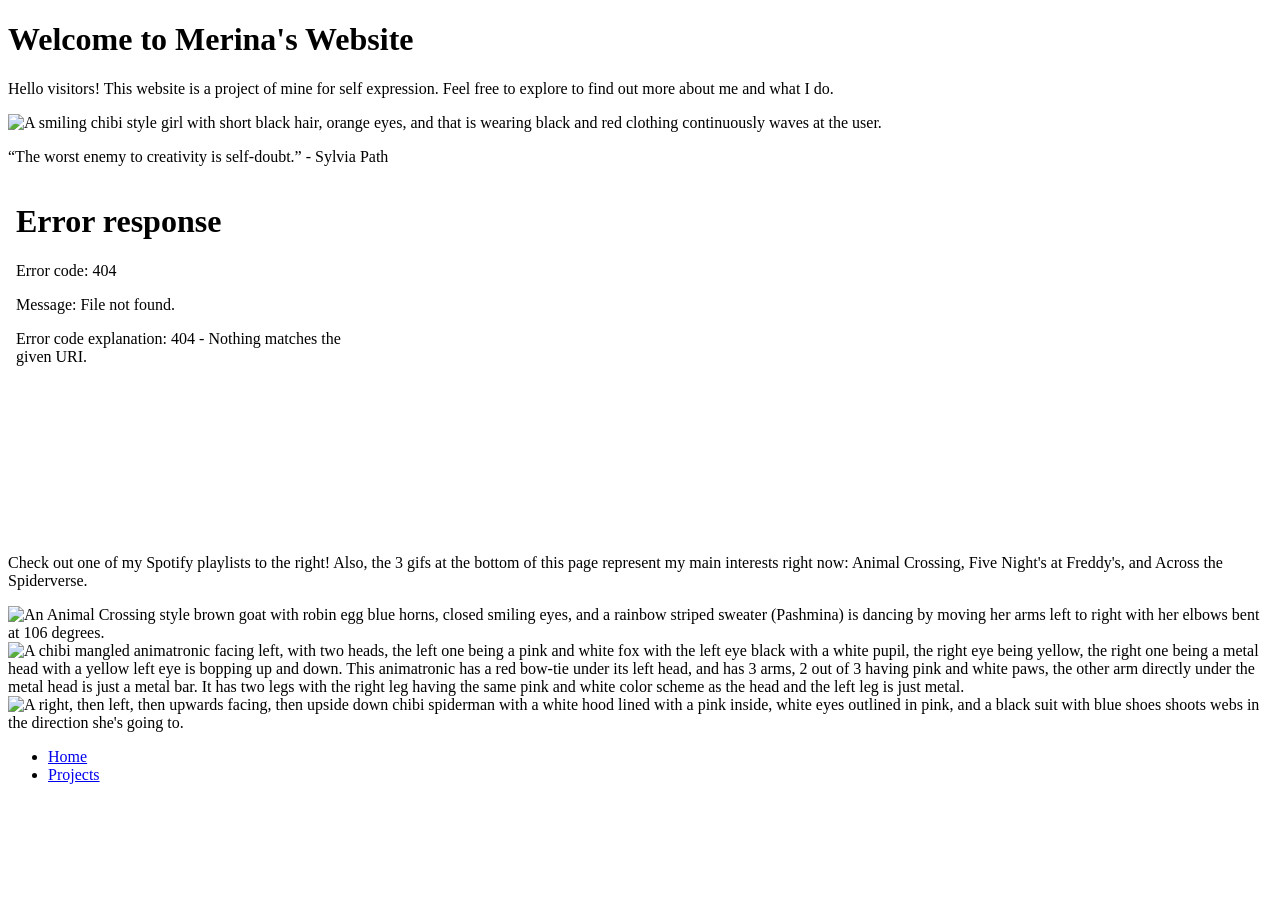
==== index.html @ 53f007a0 "Rename Merina's Personal Website.html to index.html" ====
<!DOCTYPE html>
<!-- saved from url=(0080)https://be62a54e-28bd-478c-973d-b81adeddcc12-00-pzpm26duxfqd.janeway.replit.dev/ -->
<html><head><meta http-equiv="Content-Type" content="text/html; charset=UTF-8">
    
    <title>Merina's Personal Website</title>
    
	  <meta http-equiv="X-UA-Compatible" content="IE=edge">
	  <meta name="viewport" content="width=device-width, initial-scale=1">

	  <!-- link the webpage's stylesheet -->
	  <link rel="stylesheet" href="./Merina&#39;s Personal Website_files/style.css">

	  <!-- link the webpage's JavaScript file -->
	  <script src="./Merina&#39;s Personal Website_files/script.js.téléchargement" defer=""></script>

  </head>
  
  <body class="home" data-new-gr-c-s-check-loaded="14.1209.0" data-gr-ext-installed="">

    <header>
      
    <h1 class="home">Welcome to Merina's Website</h1>
     <div class="home-container">
      <p class="home">Hello visitors! This website is a project of mine for self expression. Feel free to explore to find out more about me and what I do.</p>
       
      <img id="xianglingGI" src="./Merina&#39;s Personal Website_files/xiangling.gif" alt="A smiling chibi style girl with short black hair, orange eyes, and that is wearing black and red clothing continuously waves at the user.">
     </div>
      
    </header>

    <div id="scroll-container">
     <p id="scroll-text">“The worst enemy to creativity is self-doubt.” - Sylvia Path</p>
    </div>

    <main>
    <div class="musicText-container">
      <div class="spotify-container">
      <iframe style="border-radius:12px" src="./Merina&#39;s Personal Website_files/4dWzxPQYus2QRRu6FjhjwQ.html" width="30%" height="352" frameborder="0" allowfullscreen="" allow="autoplay; clipboard-write; encrypted-media; fullscreen; picture-in-picture" loading="lazy"></iframe>
    </div> 
    <p id="descript">Check out one of my Spotify playlists to the right! Also, the 3 gifs at the bottom of this page represent my main interests right now: Animal Crossing, Five Night's at Freddy's, and Across the Spiderverse.</p>
  </div>
    
   <div class="sticker-container">
  <img src="./Merina&#39;s Personal Website_files/pashmina.gif" alt="An Animal Crossing style brown goat with robin egg blue horns, closed smiling eyes, and a rainbow striped sweater (Pashmina) is dancing by moving her arms left to right with her elbows bent at 106 degrees.">
  <img src="./Merina&#39;s Personal Website_files/mangle.gif" alt="A chibi mangled animatronic facing left, with two heads, the left one being a pink and white fox with the left eye black with a white pupil, the right eye being yellow, the right one being a metal head with a yellow left eye is bopping up and down. This animatronic has a red bow-tie under its left head, and has 3 arms, 2 out of 3 having pink and white paws, the other arm directly under the metal head is just a metal bar. It has two legs with the right leg having the same pink and white color scheme as the head and the left leg is just metal.">
  <img src="./Merina&#39;s Personal Website_files/spidergwen.gif" alt="A right, then left, then upwards facing, then upside down chibi spiderman with a white hood lined with a pink inside, white eyes outlined in pink, and a black suit with blue shoes shoots webs in the direction she&#39;s going to.">
</div>

    <nav> 
      <ul>
        <li><a href="https://be62a54e-28bd-478c-973d-b81adeddcc12-00-pzpm26duxfqd.janeway.replit.dev/index.html">Home</a></li>
        <li><a href="https://be62a54e-28bd-478c-973d-b81adeddcc12-00-pzpm26duxfqd.janeway.replit.dev/projects.html">Projects</a></li>
      </ul>
    </nav>
      
    </main>
      
    
  


</body><grammarly-desktop-integration data-grammarly-shadow-root="true"><template shadowrootmode="open"><style>
      div.grammarly-desktop-integration {
        position: absolute;
        width: 1px;
        height: 1px;
        padding: 0;
        margin: -1px;
        overflow: hidden;
        clip: rect(0, 0, 0, 0);
        white-space: nowrap;
        border: 0;
        -moz-user-select: none;
        -webkit-user-select: none;
        -ms-user-select:none;
        user-select:none;
      }

      div.grammarly-desktop-integration:before {
        content: attr(data-content);
      }
    </style><div aria-label="grammarly-integration" role="group" tabindex="-1" class="grammarly-desktop-integration" data-content="{&quot;mode&quot;:&quot;full&quot;,&quot;isActive&quot;:true,&quot;isUserDisabled&quot;:false}"></div></template></grammarly-desktop-integration></html>
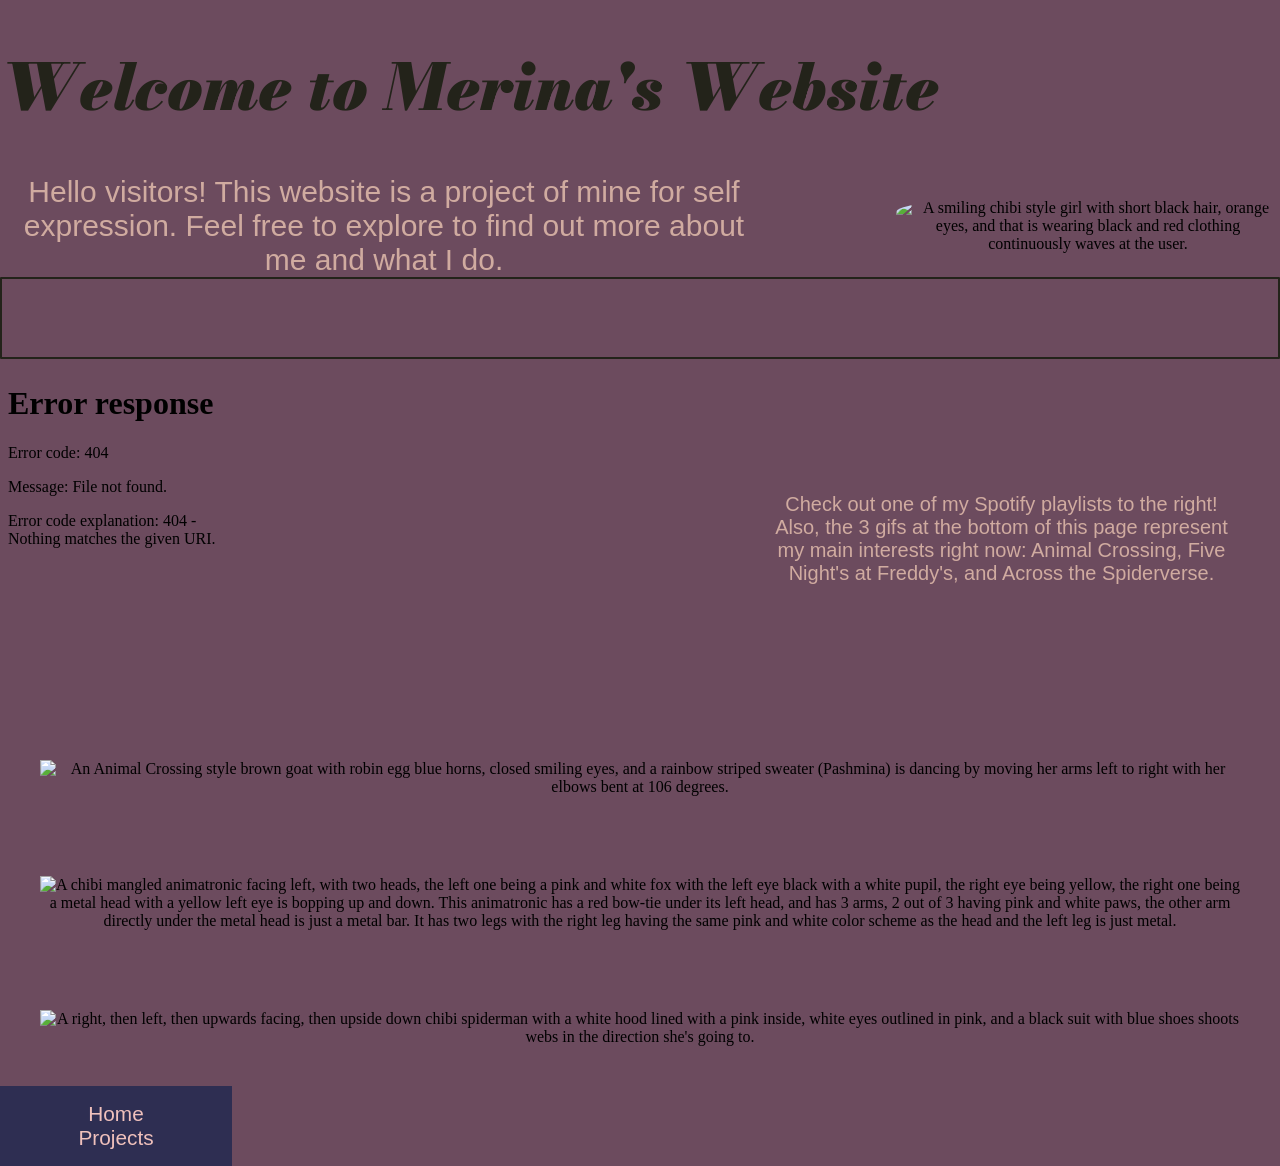
==== commit 1f5192ab: "Fixing css and js links" ====
--- a/index.html
+++ b/index.html
@@ -8,10 +8,10 @@
 	  <meta name="viewport" content="width=device-width, initial-scale=1">
 
 	  <!-- link the webpage's stylesheet -->
-	  <link rel="stylesheet" href="./Merina&#39;s Personal Website_files/style.css">
+	  <link rel="stylesheet" href="style.css">
 
 	  <!-- link the webpage's JavaScript file -->
-	  <script src="./Merina&#39;s Personal Website_files/script.js.téléchargement" defer=""></script>
+	  <script src="script.js" defer=""></script>
 
   </head>
   
--- a/style.css
+++ b/style.css
@@ -0,0 +1,226 @@
+*{
+  margin: 0px;
+  padding: 0px;
+}
+
+/* Importing Fonts */
+@font-face {
+  font-family: "Bodoni Moda";
+  src: url("Fonts/BodoniModa_9pt-BlackItalic.ttf") format("truetype");
+}
+
+@font-face {
+  font-family: "Arsenal";
+  src: url("Fonts/Arsenal-Bold.ttf") format("truetype");
+}
+
+@font-face {
+  font-family: "Candal";
+  src: url("Fonts/Candal-Regular.ttf") format("truetype");
+}
+
+@font-face {
+  font-family: "Lilita One";
+  src: url("Fonts/LilitaOne-Regular.ttf") format("truetype");
+}
+
+@font-face {
+  font-family: "Noto Sans";
+  src: url("Fonts/NotoSansJP-Medium.ttf") format("truetype");
+}
+
+@font-face {
+  font-family: "Ready";
+  src: url("Fonts/ReadyforAnythingBB-Bold.ttf") format("truetype");
+}
+  
+/* STYLE SECTIONING TAGS */
+body.home {
+  background-color: #6C4B5E; 
+  text-align: center;
+}
+
+body.projects {
+  background-color: #99DDC8;
+}
+
+
+/* STYLE TEXT */
+
+h1.home {
+  color: #23231a;
+  font-family: "Bodoni Moda", serif;
+  font-size: 64px;
+  text-align: left;
+  margin-top: 3%;
+  margin-bottom: 3%;
+}
+
+p.home {
+  color: #D0ABA0;
+  font-family: "Noto Sans", sans-serif; 
+  font-size: 30px;
+  text-align: center;
+  margin-right: 10%
+}
+
+div.spotify-container {
+  text-align: left;
+  margin-top: 5px;
+  width: 3000px;
+}
+
+div.musicText-container {
+  display: flex; 
+  align-items: center; 
+  justify-content: center;
+}
+
+#descript {
+  margin-right: 50px;
+  color: #D0ABA0;
+  font-family: "Noto Sans", sans-serif; 
+  font-size: 20px;
+}
+
+h4.projects {
+  color: #283F3B;
+  font-family: "Candal", sans-serif;
+  font-size: 45px;
+  margin-bottom: 2%;
+}
+
+h6.projects {
+  color: #283F3B;
+  font-family: "Lilita One", sans-serif;
+  font-size: 26px;
+  padding-bottom: 5%;
+}
+
+/* STYLE IMAGES */
+#xianglingGI {
+  max-width: 30%;
+  border-radius: 25%;
+  margin-right: 2%
+  padding-bottom: 100%;
+}
+
+.home-container {
+  display: flex;
+  align-items: center; 
+  justify-content: center; 
+}
+
+div.sticker-container { 
+  display: inline-block; 
+}
+
+div.sticker-container img {
+  width: 100px;
+  height: 100px;
+  margin: 40px;
+}
+
+main.projects {
+  text-align: center;
+  margin: 0;
+  padding: 0;
+}
+
+.projects-container {
+  display: flex;
+  align-items: center; 
+  justify-content: center; 
+  font-family: "Ready", sans-serif;
+}
+
+#astroChart {
+  height: 40%;
+  width: 60%;
+}
+
+#mbtiFunc {
+  width: 60%;
+}
+
+#jpWhite{
+  width: 60%;
+}
+
+#ocWaves { 
+  width: 100%;
+  max-height: 200px;
+  height: auto;
+}
+
+/*Scrolling text*/
+#scroll-container {
+  border: 2px solid #23231a;
+  border-radius: 1px;
+  overflow: hidden;
+}
+
+#scroll-text {
+  /* animation properties */
+  -moz-transform: translateX(100%);
+  -webkit-transform: translateX(100%);
+  transform: translateX(100%);
+  
+  -moz-animation: my-animation 15s linear infinite;
+  -webkit-animation: my-animation 15s linear infinite;
+  animation: my-animation 15s linear infinite;
+
+  font-size: 24px;
+  color: #C6ECAE;
+  font-family: "Arsenal", sans-serif;
+  padding-top: 1em;
+  padding-bottom: 1em;
+  white-space: nowrap;
+  overflow: hidden;
+}
+
+
+@-webkit-keyframes my-animation {
+  from { -webkit-transform: translateX(100%); }
+  to { -webkit-transform: translateX(-100%); }
+}
+
+@keyframes my-animation {
+  from {
+    -moz-transform: translateX(100%);
+    -webkit-transform: translateX(100%);
+    transform: translateX(100%);
+  }
+  to {
+    -moz-transform: translateX(-100%);
+    -webkit-transform: translateX(-100%);
+    transform: translateX(-100%);
+  }
+}
+
+/* STYLE NAV BAR */
+ul {
+  list-style-type: none;
+  background-color: #2E2E52;
+  overflow: hidden;
+  padding: 1em;
+  width: 200px;
+}
+
+li {
+  display: block;
+}
+
+li a {
+  text-decoration: none;
+  color: #F0C1BC;
+  font-family: "Noto Sans", sans-serif; 
+  font-size: 1.3em;
+  padding: 1em;
+}
+
+li a:hover {
+  background-color: #E8A39B;
+  color: #968DD0;
+  padding: 0.5em;
+}
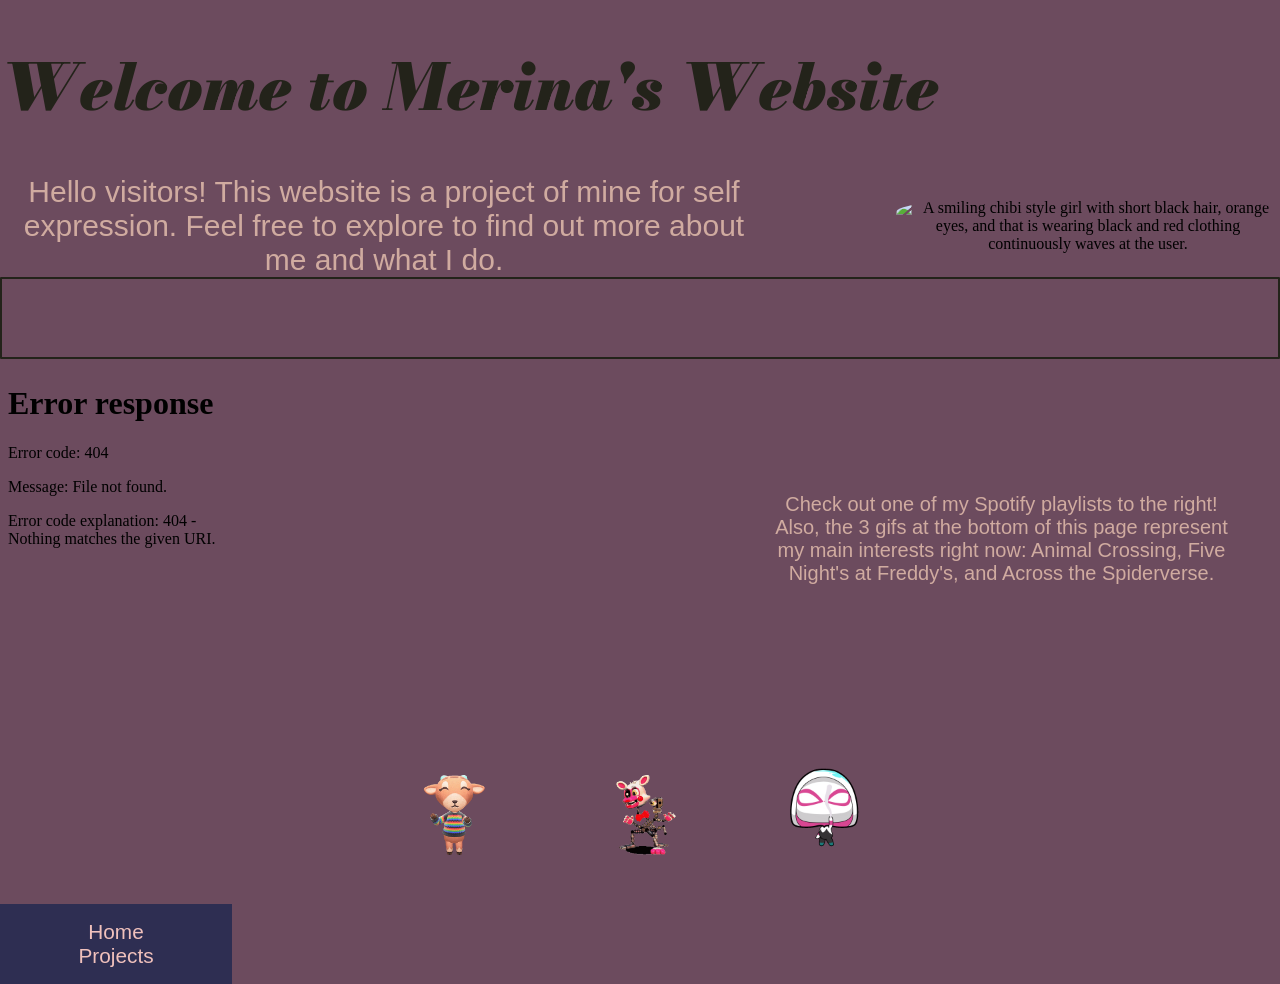
==== commit 7daf7a50: "Homepage images" ====
--- a/index.html
+++ b/index.html
@@ -23,7 +23,7 @@
      <div class="home-container">
       <p class="home">Hello visitors! This website is a project of mine for self expression. Feel free to explore to find out more about me and what I do.</p>
        
-      <img id="xianglingGI" src="./Merina&#39;s Personal Website_files/xiangling.gif" alt="A smiling chibi style girl with short black hair, orange eyes, and that is wearing black and red clothing continuously waves at the user.">
+      <img id="xianglingGI" src="assets/xiangling.gif" alt="A smiling chibi style girl with short black hair, orange eyes, and that is wearing black and red clothing continuously waves at the user.">
      </div>
       
     </header>
@@ -41,9 +41,9 @@
   </div>
     
    <div class="sticker-container">
-  <img src="./Merina&#39;s Personal Website_files/pashmina.gif" alt="An Animal Crossing style brown goat with robin egg blue horns, closed smiling eyes, and a rainbow striped sweater (Pashmina) is dancing by moving her arms left to right with her elbows bent at 106 degrees.">
-  <img src="./Merina&#39;s Personal Website_files/mangle.gif" alt="A chibi mangled animatronic facing left, with two heads, the left one being a pink and white fox with the left eye black with a white pupil, the right eye being yellow, the right one being a metal head with a yellow left eye is bopping up and down. This animatronic has a red bow-tie under its left head, and has 3 arms, 2 out of 3 having pink and white paws, the other arm directly under the metal head is just a metal bar. It has two legs with the right leg having the same pink and white color scheme as the head and the left leg is just metal.">
-  <img src="./Merina&#39;s Personal Website_files/spidergwen.gif" alt="A right, then left, then upwards facing, then upside down chibi spiderman with a white hood lined with a pink inside, white eyes outlined in pink, and a black suit with blue shoes shoots webs in the direction she&#39;s going to.">
+  <img src="assets/pashmina.gif" alt="An Animal Crossing style brown goat with robin egg blue horns, closed smiling eyes, and a rainbow striped sweater (Pashmina) is dancing by moving her arms left to right with her elbows bent at 106 degrees.">
+  <img src="assets/mangle.gif" alt="A chibi mangled animatronic facing left, with two heads, the left one being a pink and white fox with the left eye black with a white pupil, the right eye being yellow, the right one being a metal head with a yellow left eye is bopping up and down. This animatronic has a red bow-tie under its left head, and has 3 arms, 2 out of 3 having pink and white paws, the other arm directly under the metal head is just a metal bar. It has two legs with the right leg having the same pink and white color scheme as the head and the left leg is just metal.">
+  <img src="assets/spidergwen.gif" alt="A right, then left, then upwards facing, then upside down chibi spiderman with a white hood lined with a pink inside, white eyes outlined in pink, and a black suit with blue shoes shoots webs in the direction she&#39;s going to.">
 </div>
 
     <nav> 
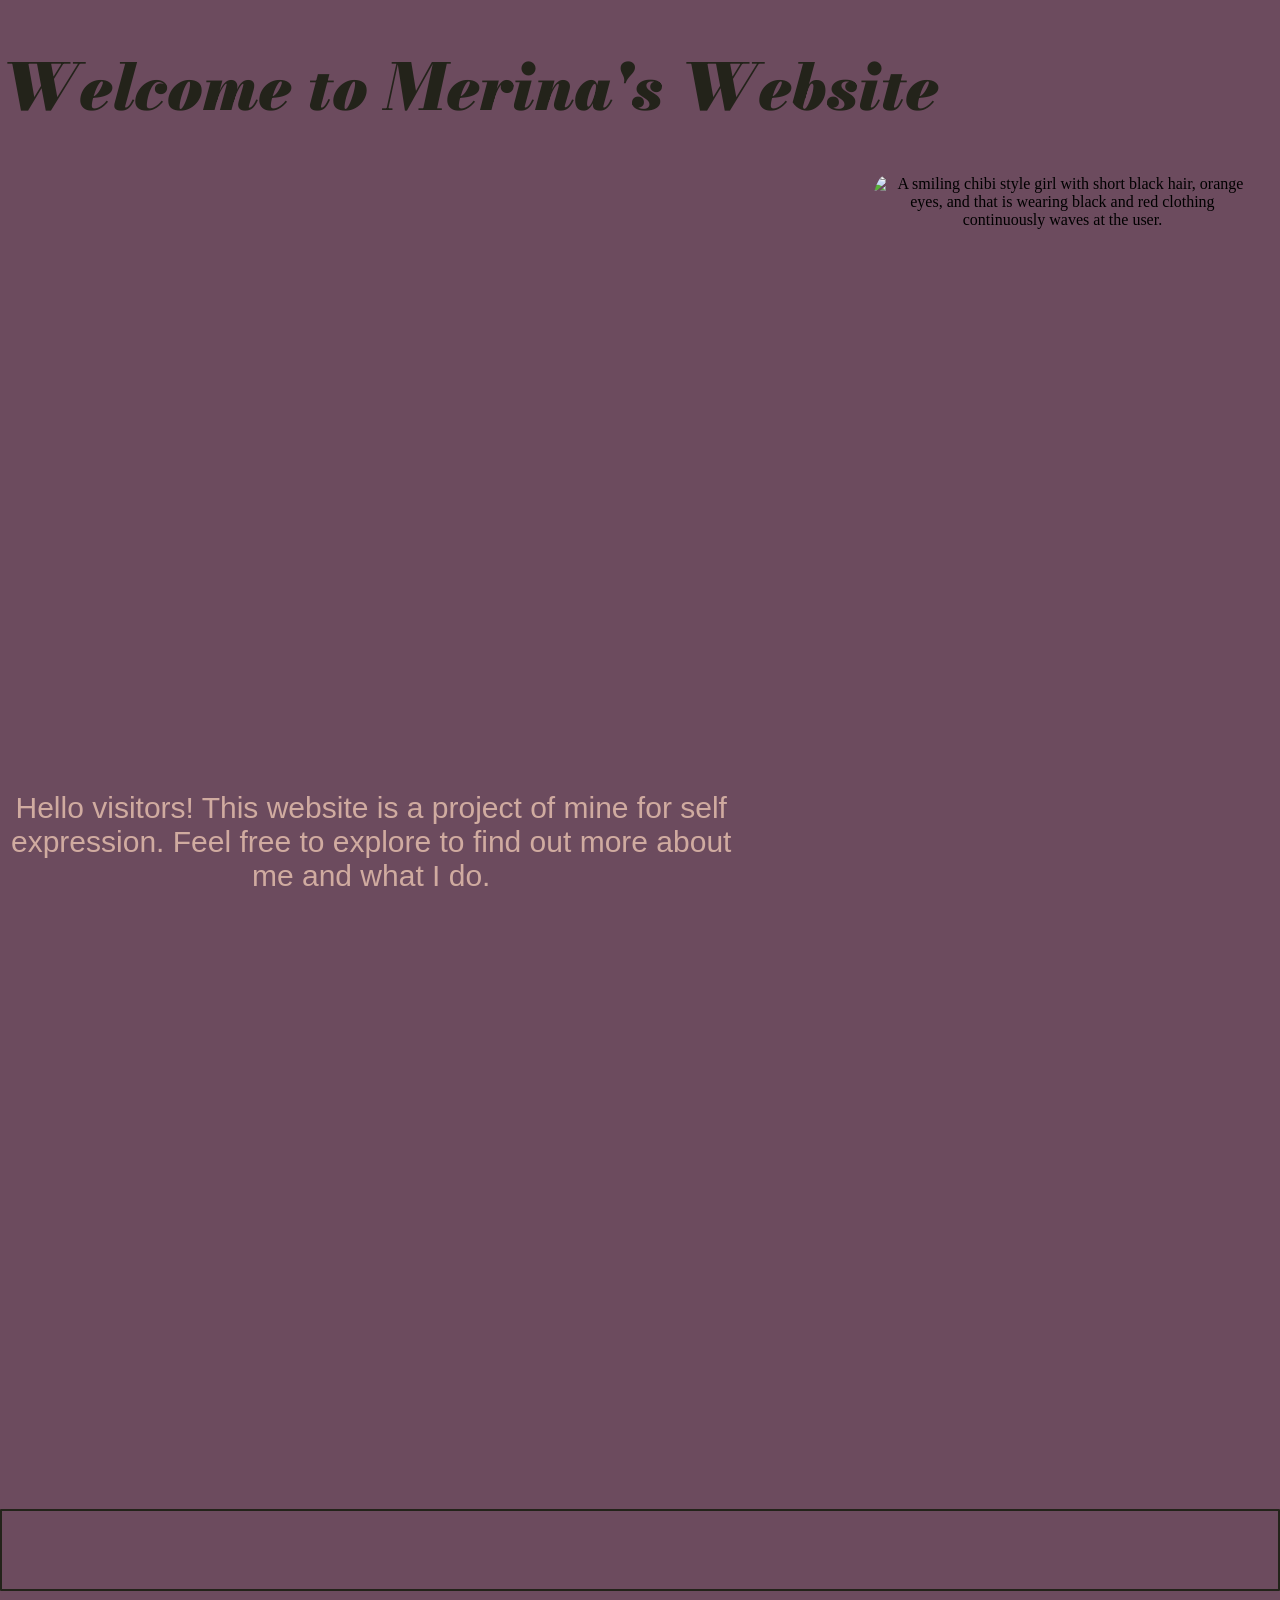
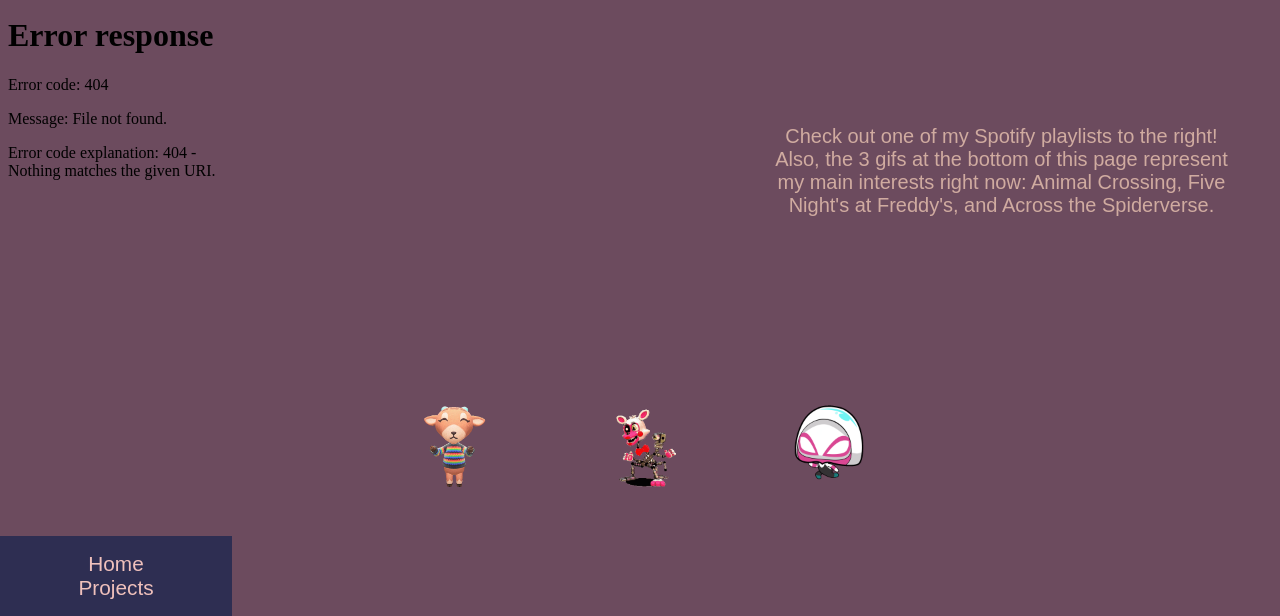
==== commit 004468e7: "Adding backslashes to images" ====
--- a/index.html
+++ b/index.html
@@ -23,7 +23,7 @@
      <div class="home-container">
       <p class="home">Hello visitors! This website is a project of mine for self expression. Feel free to explore to find out more about me and what I do.</p>
        
-      <img id="xianglingGI" src="assets/xiangling.gif" alt="A smiling chibi style girl with short black hair, orange eyes, and that is wearing black and red clothing continuously waves at the user.">
+      <img id="xianglingGI" src="assets/xiangling.gif" alt="A smiling chibi style girl with short black hair, orange eyes, and that is wearing black and red clothing continuously waves at the user."/>
      </div>
       
     </header>
@@ -41,9 +41,9 @@
   </div>
     
    <div class="sticker-container">
-  <img src="assets/pashmina.gif" alt="An Animal Crossing style brown goat with robin egg blue horns, closed smiling eyes, and a rainbow striped sweater (Pashmina) is dancing by moving her arms left to right with her elbows bent at 106 degrees.">
-  <img src="assets/mangle.gif" alt="A chibi mangled animatronic facing left, with two heads, the left one being a pink and white fox with the left eye black with a white pupil, the right eye being yellow, the right one being a metal head with a yellow left eye is bopping up and down. This animatronic has a red bow-tie under its left head, and has 3 arms, 2 out of 3 having pink and white paws, the other arm directly under the metal head is just a metal bar. It has two legs with the right leg having the same pink and white color scheme as the head and the left leg is just metal.">
-  <img src="assets/spidergwen.gif" alt="A right, then left, then upwards facing, then upside down chibi spiderman with a white hood lined with a pink inside, white eyes outlined in pink, and a black suit with blue shoes shoots webs in the direction she&#39;s going to.">
+  <img src="assets/pashmina.gif" alt="An Animal Crossing style brown goat with robin egg blue horns, closed smiling eyes, and a rainbow striped sweater (Pashmina) is dancing by moving her arms left to right with her elbows bent at 106 degrees."/>
+  <img src="assets/mangle.gif" alt="A chibi mangled animatronic facing left, with two heads, the left one being a pink and white fox with the left eye black with a white pupil, the right eye being yellow, the right one being a metal head with a yellow left eye is bopping up and down. This animatronic has a red bow-tie under its left head, and has 3 arms, 2 out of 3 having pink and white paws, the other arm directly under the metal head is just a metal bar. It has two legs with the right leg having the same pink and white color scheme as the head and the left leg is just metal."/>
+  <img src="assets/spidergwen.gif" alt="A right, then left, then upwards facing, then upside down chibi spiderman with a white hood lined with a pink inside, white eyes outlined in pink, and a black suit with blue shoes shoots webs in the direction she&#39;s going to."/>
 </div>
 
     <nav> 
--- a/style.css
+++ b/style.css
@@ -61,7 +61,7 @@
   font-family: "Noto Sans", sans-serif; 
   font-size: 30px;
   text-align: center;
-  margin-right: 10%
+  margin-right: 10%;
 }
 
 div.spotify-container {
@@ -101,7 +101,7 @@
 #xianglingGI {
   max-width: 30%;
   border-radius: 25%;
-  margin-right: 2%
+  margin-right: 2%;
   padding-bottom: 100%;
 }
 
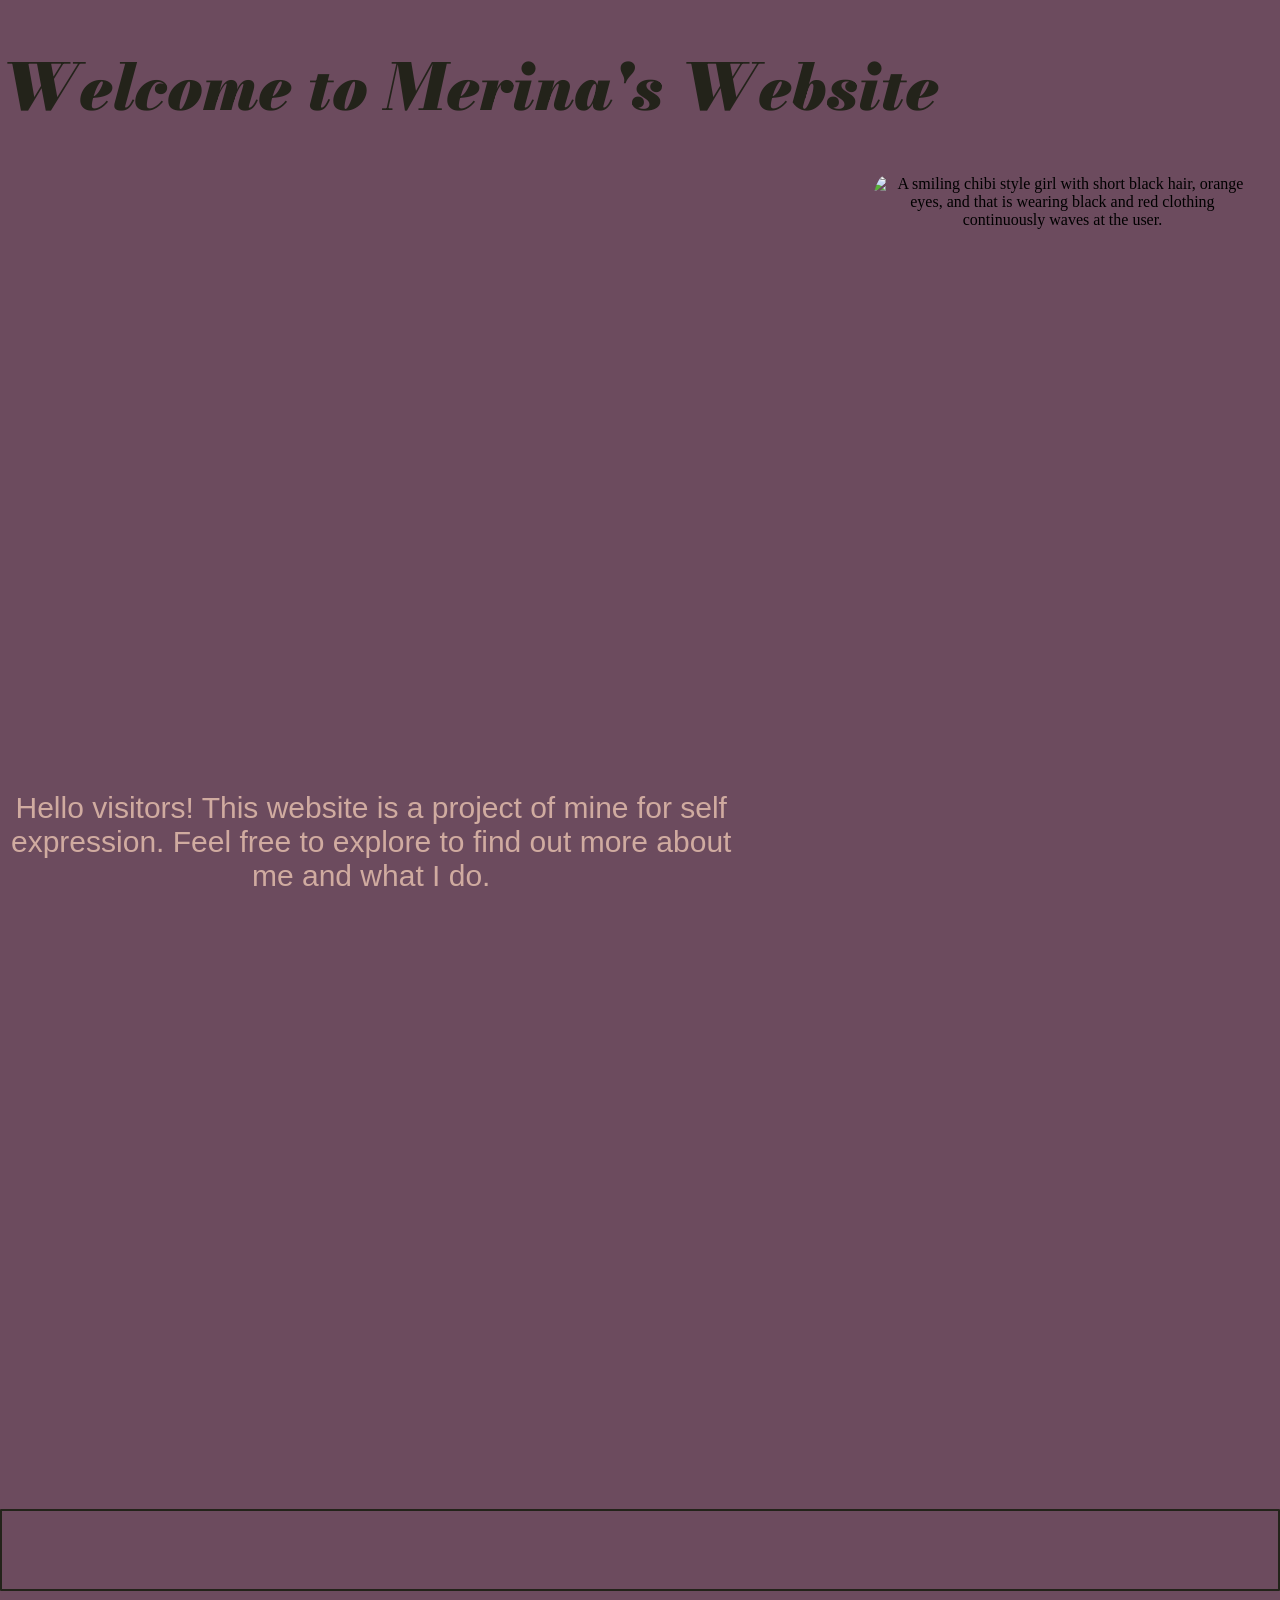
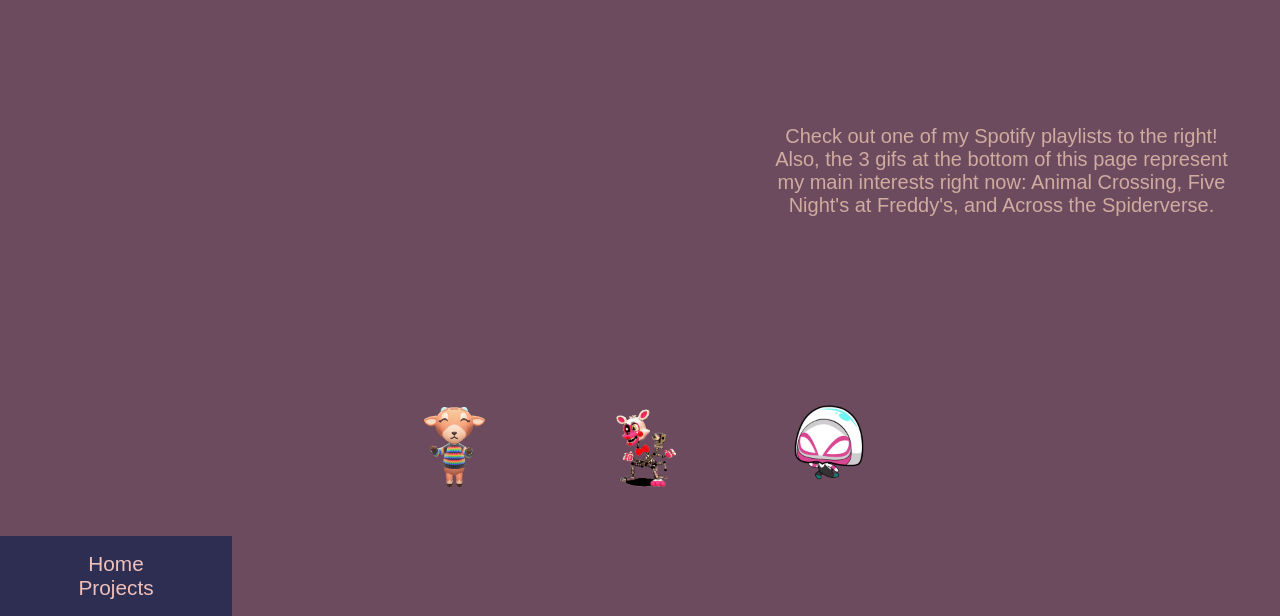
==== commit d8c91337: "Fixing spotify embed" ====
--- a/index.html
+++ b/index.html
@@ -35,7 +35,7 @@
     <main>
     <div class="musicText-container">
       <div class="spotify-container">
-      <iframe style="border-radius:12px" src="./Merina&#39;s Personal Website_files/4dWzxPQYus2QRRu6FjhjwQ.html" width="30%" height="352" frameborder="0" allowfullscreen="" allow="autoplay; clipboard-write; encrypted-media; fullscreen; picture-in-picture" loading="lazy"></iframe>
+      <iframe data-testid="embed-iframe" style="border-radius:12px" src="https://open.spotify.com/embed/playlist/4dWzxPQYus2QRRu6FjhjwQ?utm_source=generator&si=3cc0eaf219d141c2" width="100%" height="352" frameBorder="0" allowfullscreen="" allow="autoplay; clipboard-write; encrypted-media; fullscreen; picture-in-picture" loading="lazy"></iframe>
     </div> 
     <p id="descript">Check out one of my Spotify playlists to the right! Also, the 3 gifs at the bottom of this page represent my main interests right now: Animal Crossing, Five Night's at Freddy's, and Across the Spiderverse.</p>
   </div>
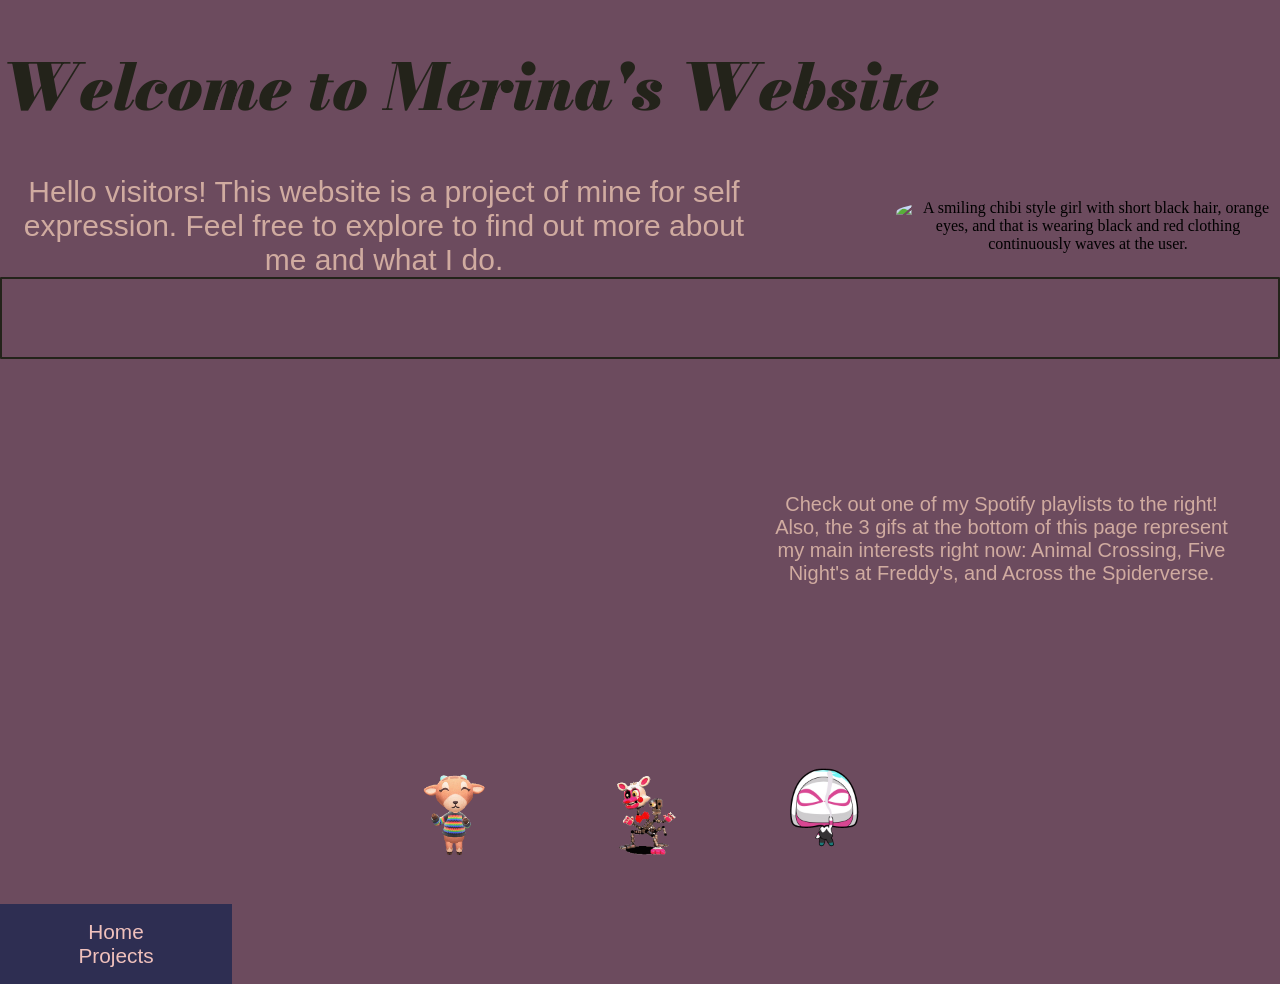
==== commit df7d0800: "Editing link on home page" ====
--- a/index.html
+++ b/index.html
@@ -48,7 +48,7 @@
 
     <nav> 
       <ul>
-        <li><a href="https://be62a54e-28bd-478c-973d-b81adeddcc12-00-pzpm26duxfqd.janeway.replit.dev/index.html">Home</a></li>
+        <li><a href="https://md-45.github.io/Personal_Website/">Home</a></li>
         <li><a href="https://be62a54e-28bd-478c-973d-b81adeddcc12-00-pzpm26duxfqd.janeway.replit.dev/projects.html">Projects</a></li>
       </ul>
     </nav>
--- a/style.css
+++ b/style.css
@@ -61,7 +61,7 @@
   font-family: "Noto Sans", sans-serif; 
   font-size: 30px;
   text-align: center;
-  margin-right: 10%;
+  margin-right: 10%
 }
 
 div.spotify-container {
@@ -101,7 +101,7 @@
 #xianglingGI {
   max-width: 30%;
   border-radius: 25%;
-  margin-right: 2%;
+  margin-right: 2%
   padding-bottom: 100%;
 }
 
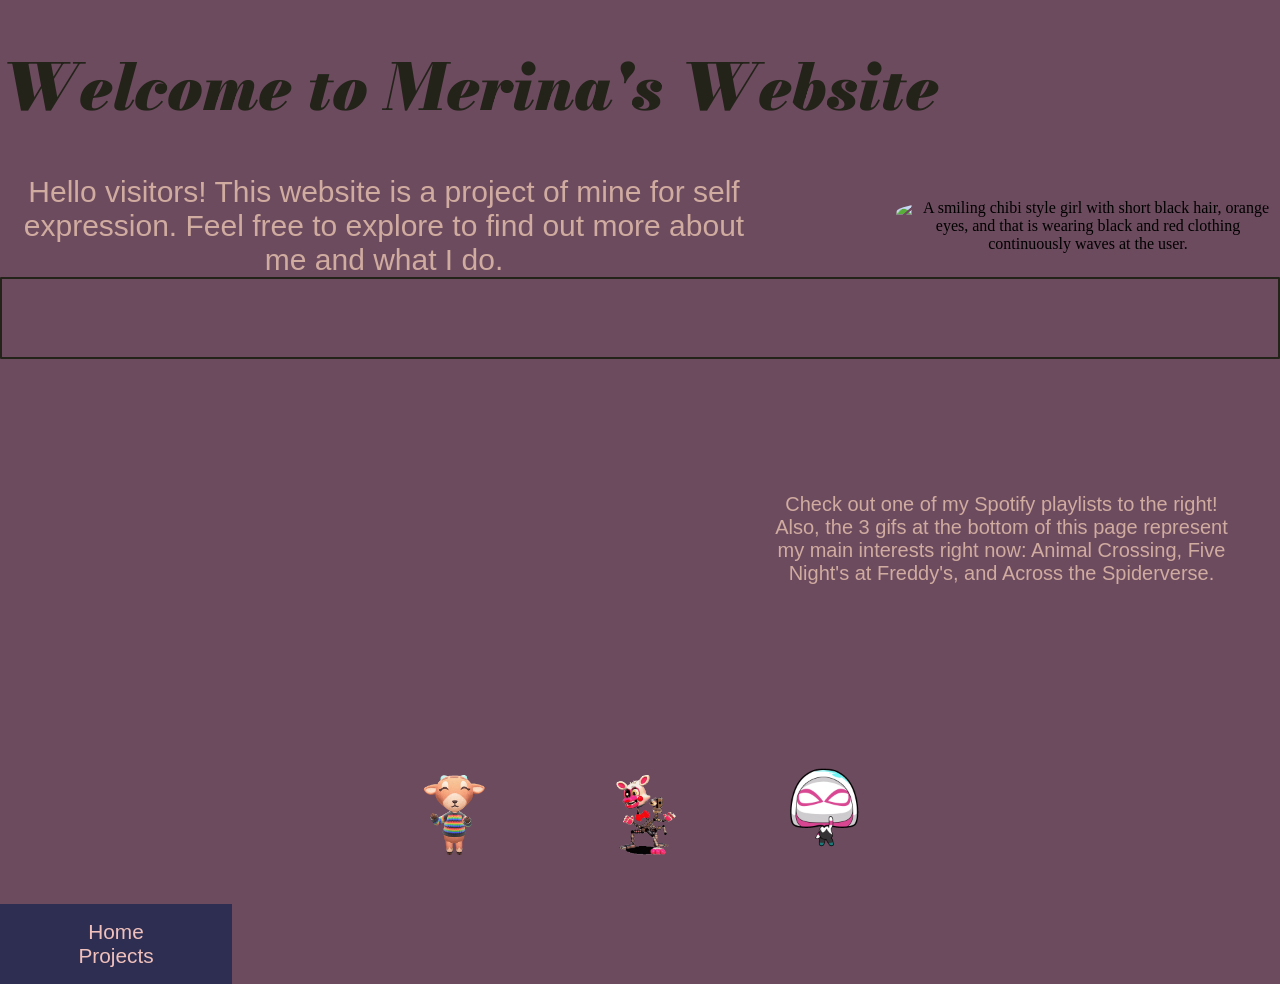
==== commit b75660a9: "Changing link for the web pages" ====
--- a/index.html
+++ b/index.html
@@ -48,8 +48,8 @@
 
     <nav> 
       <ul>
-        <li><a href="https://md-45.github.io/Personal_Website/">Home</a></li>
-        <li><a href="https://be62a54e-28bd-478c-973d-b81adeddcc12-00-pzpm26duxfqd.janeway.replit.dev/projects.html">Projects</a></li>
+        <li><a href="index.html">Home</a></li>
+        <li><a href="projects.html">Projects</a></li>
       </ul>
     </nav>
       
